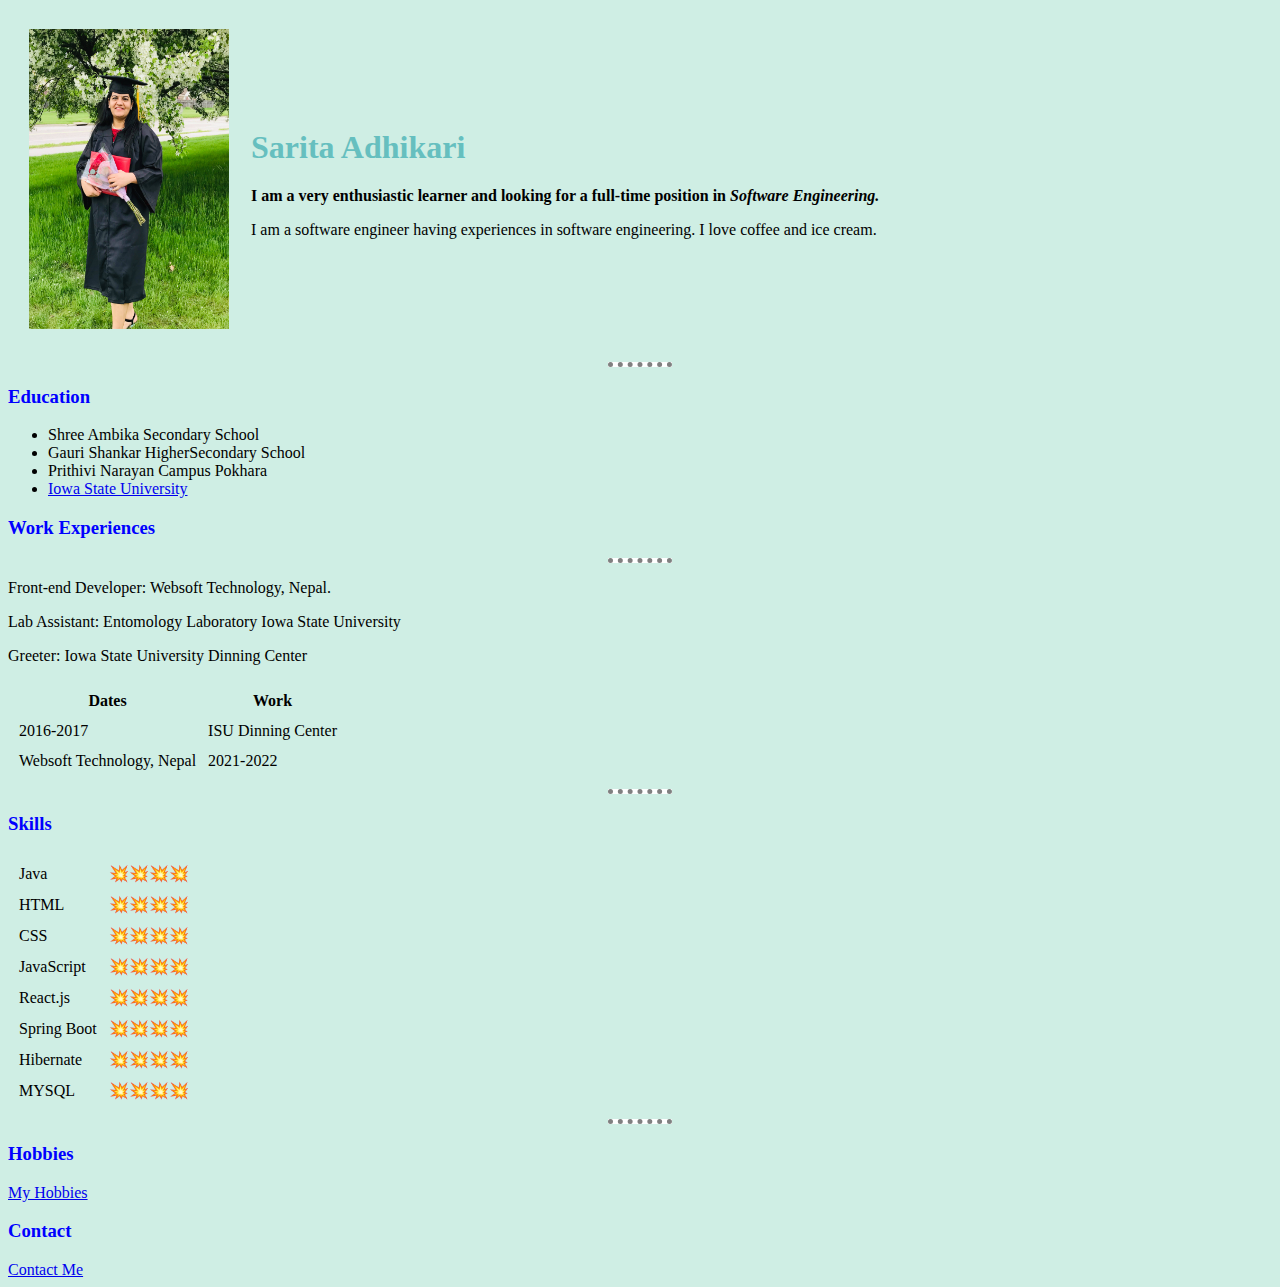
==== index.html @ 7b0f5662 "Webpages with HTML and very little CSS" ====
<!DOCTYPE html>
<html>

<head>
    <meta charset="utf-8">
    <title>Sarita's Personal Website</title>
    <link rel="stylesheet" href="css/style.css">
</head>

<body>
    <table cellspacing="20px">
        <tr>
            <td>
                <img src="image\saritaa..jpg" alt="sarita's profile picture" width="200" height="300">
            </td>
            <td>
                <h1>Sarita Adhikari</h1>
                <p> <strong>I am a very enthusiastic learner and looking for a full-time position in <em>Software Engineering.</em></Strong> </p>
                <p>I am a software engineer having experiences in software engineering. I love coffee and ice cream.</p>

            </td>
        </tr>
    </table>

    <hr>
    <h3>Education </h3>
    <ul>
        <li>Shree Ambika Secondary School</li>
        <li>Gauri Shankar HigherSecondary School</li>
        <li>Prithivi Narayan Campus Pokhara</li>
        <li><a href="https://www.iastate.edu/">Iowa State University</a></li>
    </ul>
    <h3>Work Experiences</h3>
    <hr>
    <p>Front-end Developer: Websoft Technology, Nepal.</p>
    <p>Lab Assistant: Entomology Laboratory Iowa State University</p>
    <p>Greeter: Iowa State University Dinning Center</p>
    <table cellspacing="10">
        <thead>
            <tr>
                <th>Dates</th>
                <th>Work</th>


            </tr>

        </thead>
        <tr>
            <td>2016-2017</td>
            <td>ISU Dinning Center</td>


        </tr>
        <tr>
            <td>Websoft Technology, Nepal</td>
            <td>2021-2022</td>
        </tr>

    </table>
    <hr>
    <h3>Skills</h3>
    <table cellspacing="10">
        <tr>
            <td>Java</td>
            <td>💥💥💥💥</td>
        </tr>
        <tr>
            <td>HTML</td>
            <td>💥💥💥💥</td>
        </tr>
        <td>CSS</td>
        <td>💥💥💥💥</td>
        <tr>
            <td>JavaScript</td>
            <td>💥💥💥💥</td>
        </tr>
        <tr>
            <td>React.js</td>
            <td>💥💥💥💥</td>
        </tr>
        <tr>
            <td>Spring Boot</td>
            <td>💥💥💥💥</td>
        </tr>
        <tr>
            <td>Hibernate</td>
            <td>💥💥💥💥</td>
        </tr>
        <tr>
            <td>MYSQL</td>
            <td>💥💥💥💥</td>
        </tr>




    </table>
    <hr>
    <h3>Hobbies</h3>
    <a href="hobies.html">My Hobbies</a>
    <h3>Contact</h3>
    <a href="contact.html">Contact Me</a>

</body>

</html>
---- css/style.css ----
body
    {
        background-color:rgb(207, 238, 228);
    }
    
    hr
    {
        background-color: white;
        border-style:dotted none none;
        border-color: gray;
        border-width:5px;
        width: 5%;
    }
    h1
    {
        
        color: #66bfbf;
   /* text-align: center;*/
        
    }
    h3{
        color: blue;
        
    }
.info-form
    {
        margin:15px;
    }
    .contact-detail
    {
        margin: 15px;;
    }
    .name
    {
        margin:10px;;
    }
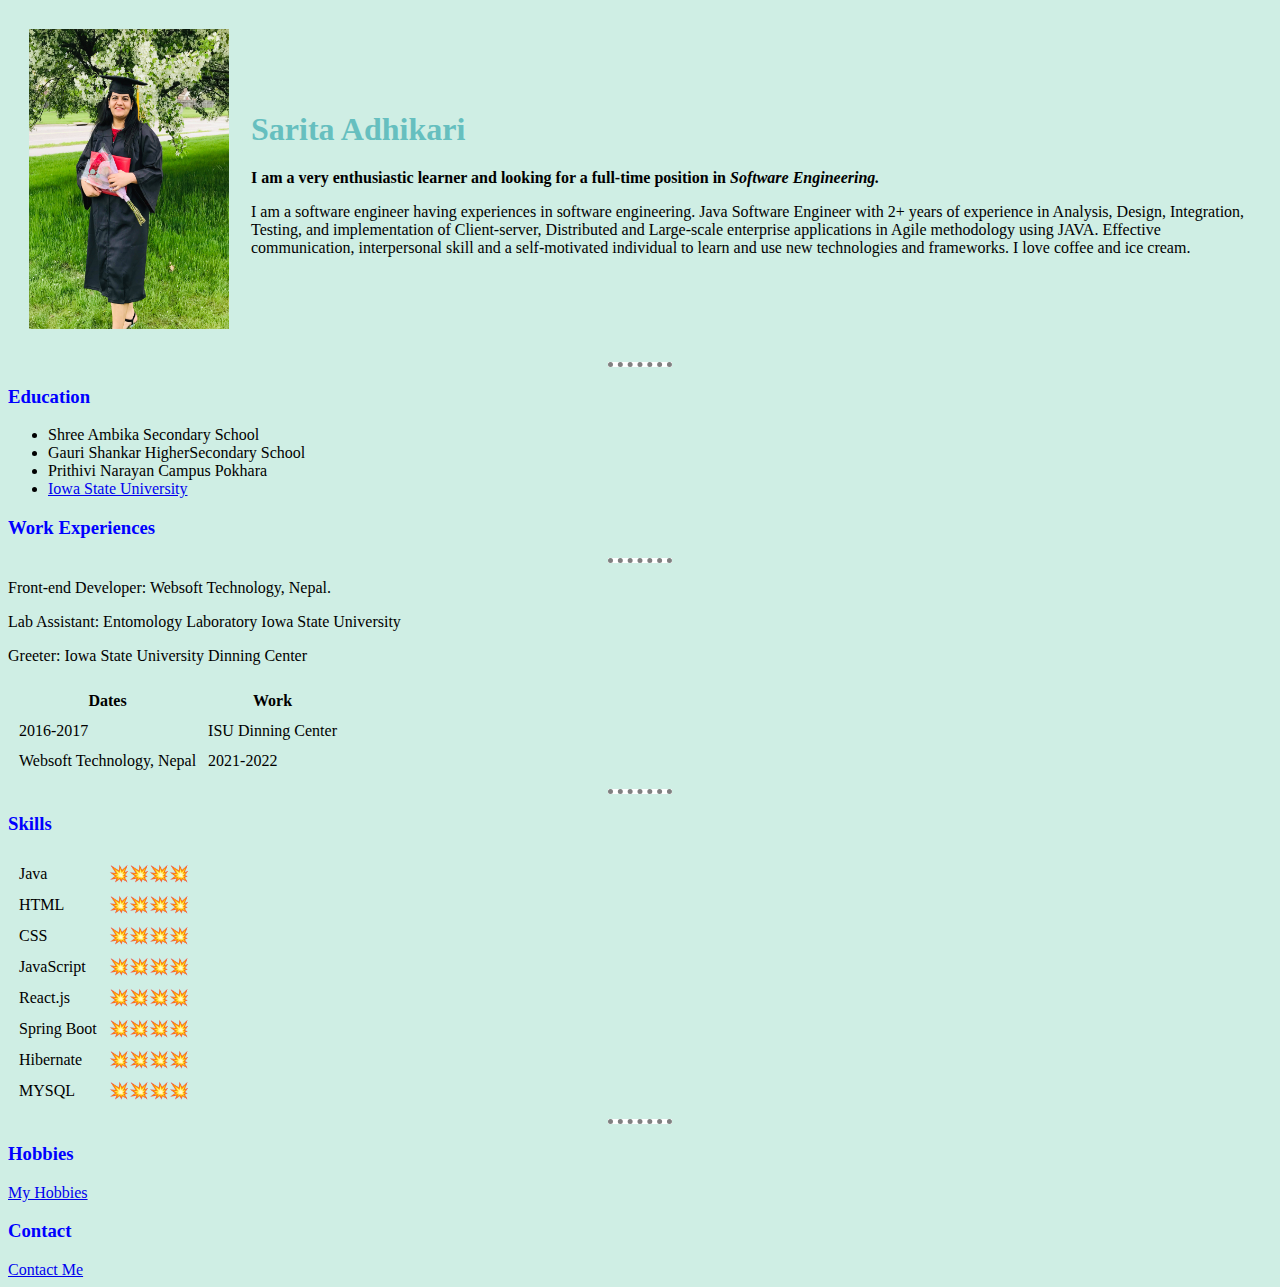
==== commit f05ee97c: "add description" ====
--- a/index.html
+++ b/index.html
@@ -16,7 +16,12 @@
             <td>
                 <h1>Sarita Adhikari</h1>
                 <p> <strong>I am a very enthusiastic learner and looking for a full-time position in <em>Software Engineering.</em></Strong> </p>
-                <p>I am a software engineer having experiences in software engineering. I love coffee and ice cream.</p>
+                <p>I am a software engineer having experiences in software engineering.
+                    Java Software Engineer with 2+ years of experience in Analysis,
+                     Design, Integration, Testing, and implementation of Client-server,
+                      Distributed and Large-scale enterprise applications in Agile methodology using JAVA.
+                       Effective communication, interpersonal skill and a self-motivated individual to learn 
+                       and use new technologies and frameworks. I love coffee and ice cream.</p>
 
             </td>
         </tr>
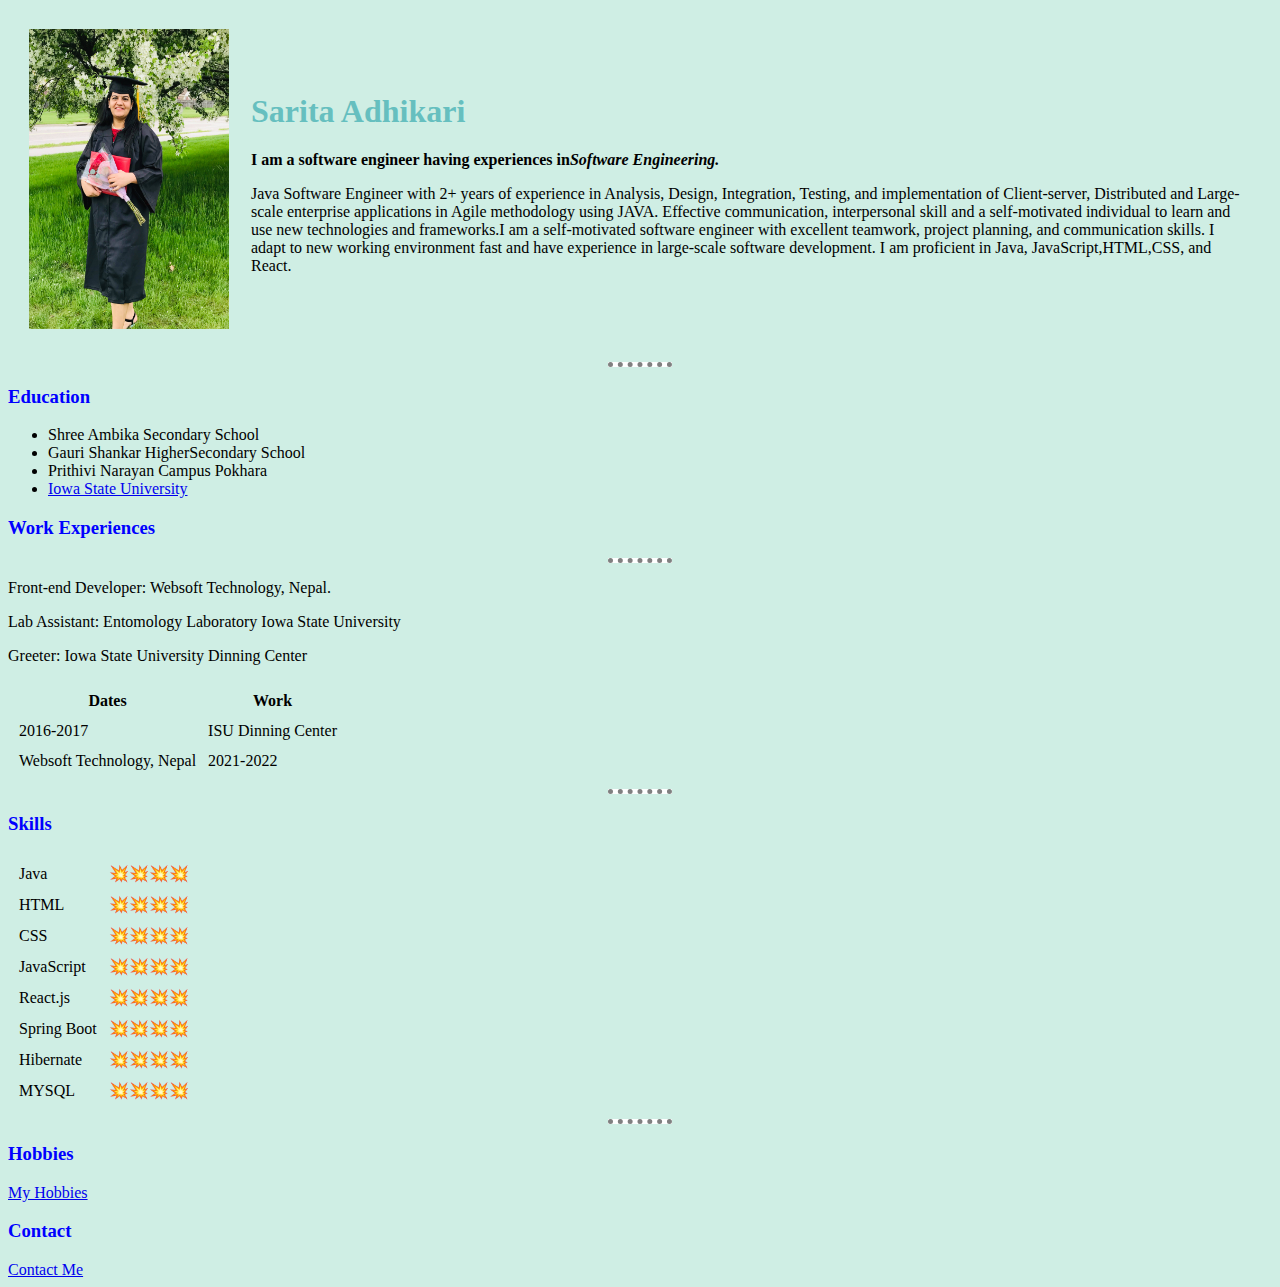
==== commit 85a74f4e: "add description to bio" ====
--- a/index.html
+++ b/index.html
@@ -15,13 +15,15 @@
             </td>
             <td>
                 <h1>Sarita Adhikari</h1>
-                <p> <strong>I am a very enthusiastic learner and looking for a full-time position in <em>Software Engineering.</em></Strong> </p>
-                <p>I am a software engineer having experiences in software engineering.
-                    Java Software Engineer with 2+ years of experience in Analysis,
+                <p> <strong>I am a software engineer having experiences in<em>Software Engineering.</em></Strong> </p>
+                <p>Java Software Engineer with 2+ years of experience in Analysis,
                      Design, Integration, Testing, and implementation of Client-server,
                       Distributed and Large-scale enterprise applications in Agile methodology using JAVA.
                        Effective communication, interpersonal skill and a self-motivated individual to learn 
-                       and use new technologies and frameworks. I love coffee and ice cream.</p>
+                       and use new technologies and frameworks.I am a self-motivated software engineer with excellent teamwork, project planning, and communication skills.
+                        I adapt to new working environment fast and have experience in large-scale software development.
+                        I am proficient in Java, JavaScript,HTML,CSS, and React. 
+                </p>
 
             </td>
         </tr>
